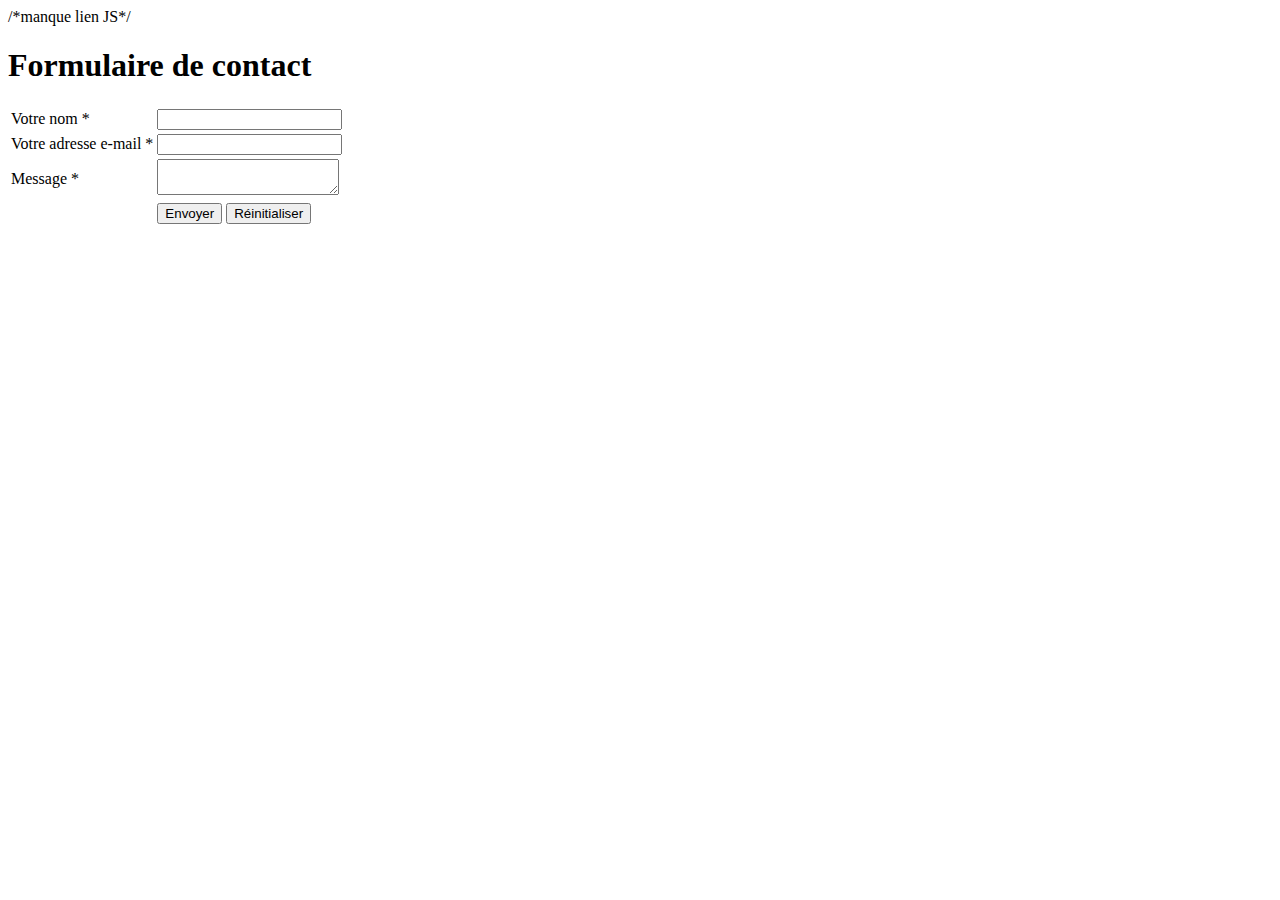
==== src/main/resources/templates/contact.html @ e7d781b8 "initial commit for VT2" ====
<!DOCTYPE html>
<html xmlns:th="http://www.thymeleaf.org" lang="fr">

<!--https://waytolearnx.com/2019/10/formulaire-de-contact-avec-html-css-et-javascript.html-->
<head>
    <meta charset="UTF-8">
    <meta name="viewport"
          content="width=device-width, user-scalable=no, initial-scale=1.0, maximum-scale=1.0, minimum-scale=1.0">
    <meta http-equiv="X-UA-Compatible" content="ie=edge">
    /*manque lien JS*/
    <link rel="stylesheet" type="text/css" th:href="@{  /css/index.css}" />
</head>

<body>
    <div class = container>

        <header>
            <div id="header">
                <div th:insert="fragments/components :: header"></div>
            </div>
        </header>

        <nav>
            <div th:insert="fragments/components :: menu"></div>
        </nav>

        <aside>
            <h1>Formulaire de contact</h1>
            <form name="myForm" action="/file.php" onsubmit="return validateForm()" method="post">
                <table class="form-style">
                    <tr>
                        <td>
                            <label>
                                Votre nom <span class="required">*</span>
                            </label>
                        </td>
                        <td>
                            <input type="text" name="name" class="long"/>
                            <span class="error" id="errorname"></span>
                        </td>
                    </tr>
                    <tr>
                        <td>
                            <label>
                                Votre adresse e-mail <span class="required">*</span>
                            </label>
                        </td>
                        <td>
                            <input type="email" name="email" class="long"/>
                            <span class="error" id="erroremail"></span>
                        </td>
                    </tr>
                    <tr>
                        <td>
                            <label>
                                Message <span class="required">*</span>
                            </label>
                        </td>
                        <td>
                            <textarea name="message" class="long field-textarea"></textarea>
                            <span class="error" id="errormsg"></span>
                        </td>
                    </tr>
                    <tr>
                        <td></td>
                        <td>
                            <input type="submit" value="Envoyer">
                            <input type="reset" value="Réinitialiser">
                        </td>
                    </tr>
                </table>
            </form>
        </aside>

        <footer>
            <div th:insert="fragments/components :: footer"></div>
        </footer>
    </div>
</body>
</html>
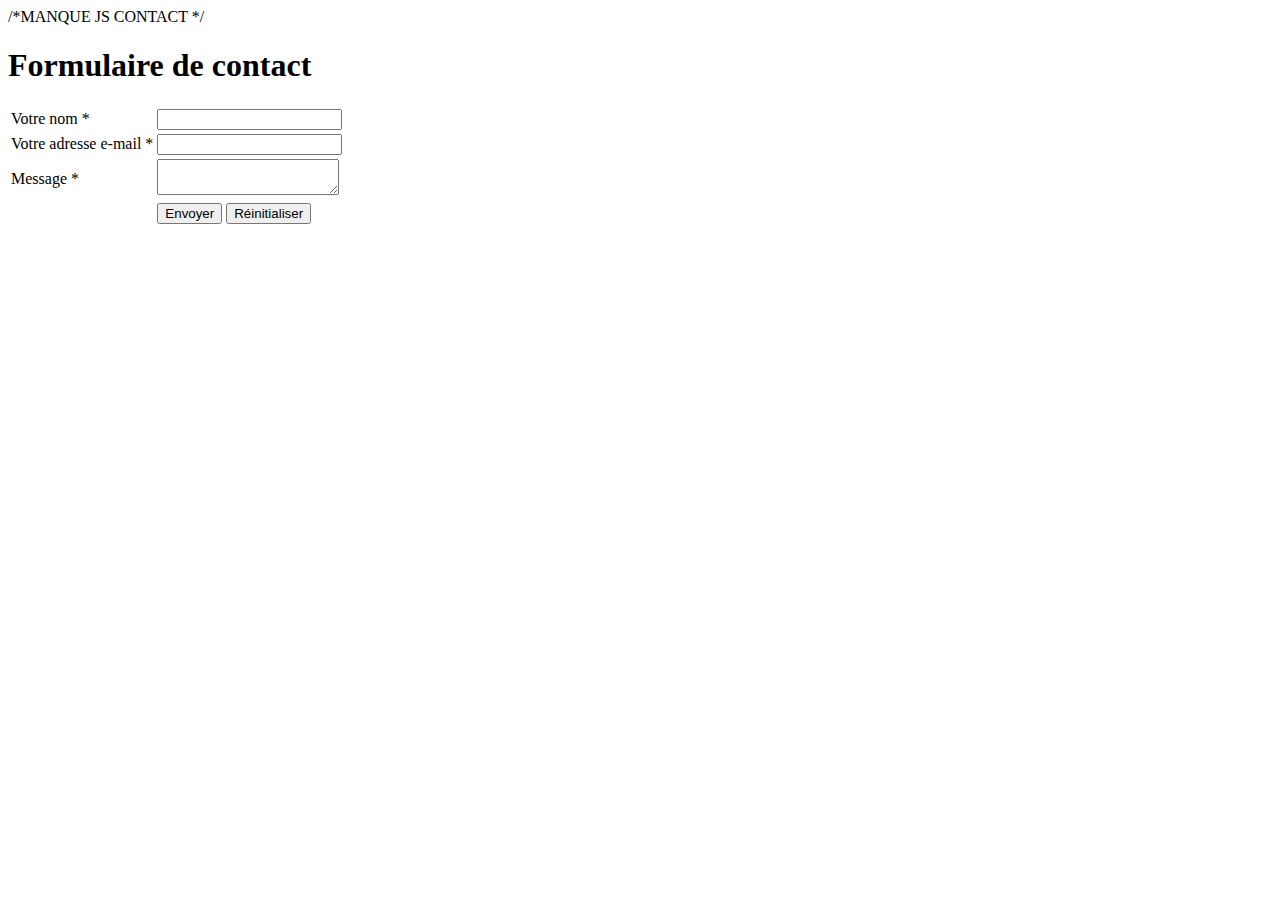
==== commit 61f33b91: "Creation 2eme version VT" ====
--- a/src/main/resources/templates/contact.html
+++ b/src/main/resources/templates/contact.html
@@ -3,12 +3,15 @@
 
 <!--https://waytolearnx.com/2019/10/formulaire-de-contact-avec-html-css-et-javascript.html-->
 <head>
+    <title>Version Tracker - Contact</title>
     <meta charset="UTF-8">
     <meta name="viewport"
           content="width=device-width, user-scalable=no, initial-scale=1.0, maximum-scale=1.0, minimum-scale=1.0">
     <meta http-equiv="X-UA-Compatible" content="ie=edge">
-    /*manque lien JS*/
-    <link rel="stylesheet" type="text/css" th:href="@{  /css/index.css}" />
+    /*MANQUE JS CONTACT */
+    <link rel="stylesheet" type="text/css" th:href="@{ /css/index.css}" />
+    <script src="//ajax.googleapis.com/ajax/libs/jquery/1.9.1/jquery.min.js"></script>
+    <script type="module" th:src="@{/js/fold2.js}" /></script>
 </head>
 
 <body>
@@ -24,7 +27,7 @@
             <div th:insert="fragments/components :: menu"></div>
         </nav>
 
-        <aside>
+        <main>
             <h1>Formulaire de contact</h1>
             <form name="myForm" action="/file.php" onsubmit="return validateForm()" method="post">
                 <table class="form-style">
@@ -70,7 +73,7 @@
                     </tr>
                 </table>
             </form>
-        </aside>
+        </main>
 
         <footer>
             <div th:insert="fragments/components :: footer"></div>
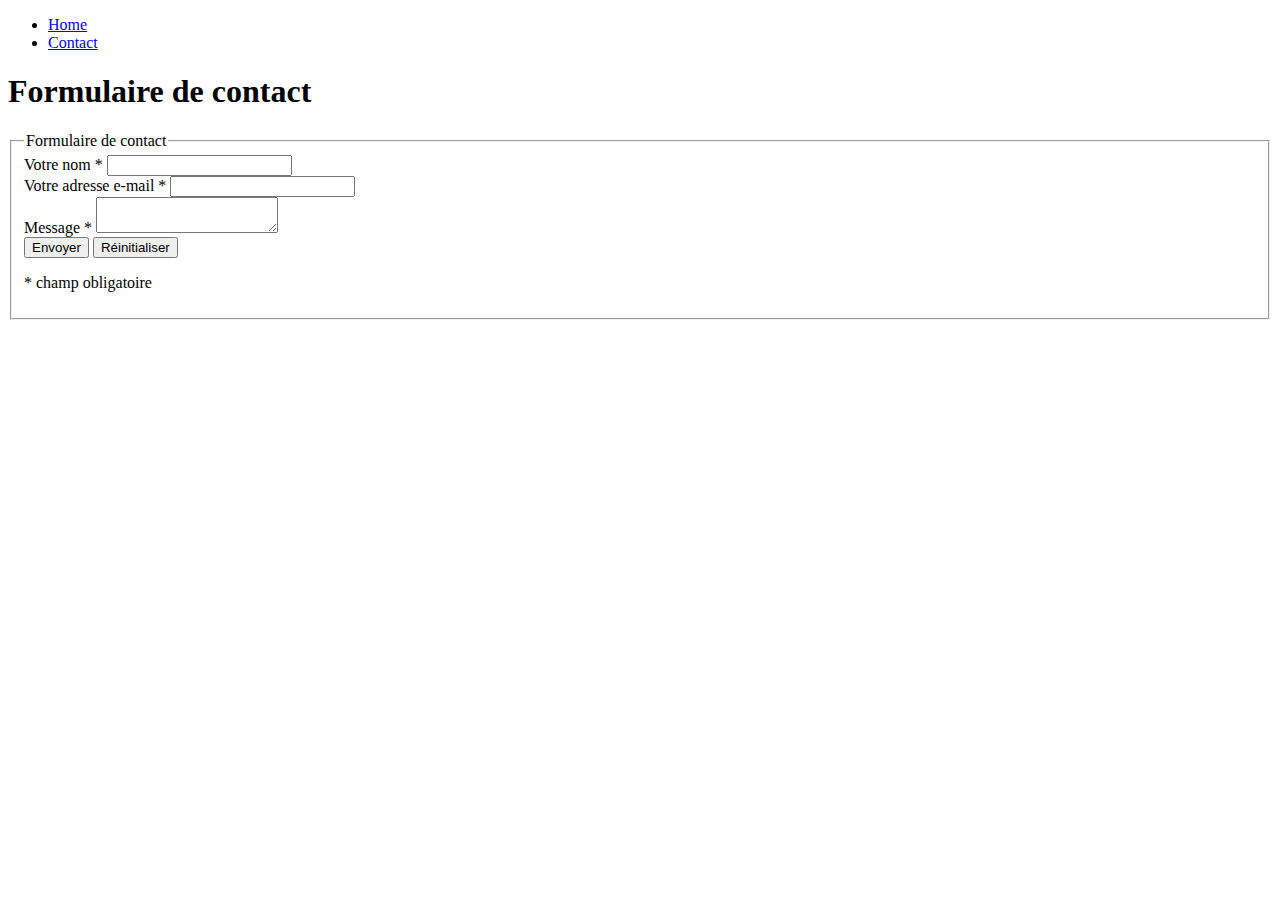
==== commit 79718415: "This is the final commit" ====
--- a/src/main/resources/templates/contact.html
+++ b/src/main/resources/templates/contact.html
@@ -2,16 +2,16 @@
 <html xmlns:th="http://www.thymeleaf.org" lang="fr">
 
 <!--https://waytolearnx.com/2019/10/formulaire-de-contact-avec-html-css-et-javascript.html-->
+
 <head>
     <title>Version Tracker - Contact</title>
     <meta charset="UTF-8">
     <meta name="viewport"
           content="width=device-width, user-scalable=no, initial-scale=1.0, maximum-scale=1.0, minimum-scale=1.0">
     <meta http-equiv="X-UA-Compatible" content="ie=edge">
-    /*MANQUE JS CONTACT */
     <link rel="stylesheet" type="text/css" th:href="@{ /css/index.css}" />
     <script src="//ajax.googleapis.com/ajax/libs/jquery/1.9.1/jquery.min.js"></script>
-    <script type="module" th:src="@{/js/fold2.js}" /></script>
+    <script type="module" th:src="@{/js/fold2.js}"></script>
 </head>
 
 <body>
@@ -21,57 +21,54 @@
             <div id="header">
                 <div th:insert="fragments/components :: header"></div>
             </div>
+            <section aria-label="Breadcrumb" class="breadcrumb" role="navigation">
+		    	<ul id="breadcrumb">
+			        <li><a href="/">Home</a></li>
+			        <li><a href="/contact">Contact</a></li>
+		    	</ul>
+			</section>
         </header>
 
         <nav>
             <div th:insert="fragments/components :: menu"></div>
         </nav>
 
-        <main>
+        <main role="main">
             <h1>Formulaire de contact</h1>
-            <form name="myForm" action="/file.php" onsubmit="return validateForm()" method="post">
-                <table class="form-style">
-                    <tr>
-                        <td>
-                            <label>
-                                Votre nom <span class="required">*</span>
-                            </label>
-                        </td>
-                        <td>
-                            <input type="text" name="name" class="long"/>
-                            <span class="error" id="errorname"></span>
-                        </td>
-                    </tr>
-                    <tr>
-                        <td>
-                            <label>
-                                Votre adresse e-mail <span class="required">*</span>
-                            </label>
-                        </td>
-                        <td>
-                            <input type="email" name="email" class="long"/>
-                            <span class="error" id="erroremail"></span>
-                        </td>
-                    </tr>
-                    <tr>
-                        <td>
-                            <label>
-                                Message <span class="required">*</span>
-                            </label>
-                        </td>
-                        <td>
-                            <textarea name="message" class="long field-textarea"></textarea>
-                            <span class="error" id="errormsg"></span>
-                        </td>
-                    </tr>
-                    <tr>
-                        <td></td>
-                        <td>
-                            <input type="submit" value="Envoyer">
-                            <input type="reset" value="Réinitialiser">
-                        </td>
-                    </tr>
-                </table>
+            <form name="contactForm" action="/mailContact" method="post">
+            	<fieldset id="fieldset" role="group" aria-label="Formulaire de contact">
+            	<legend>Formulaire de contact</legend>
+	                <div class="form-style">
+	                	<div>
+	                            <label aria-label="Nom" for="name" id="nameLabel">
+	                                Votre nom <span class="required" aria-invalid="true">*</span>
+	                            </label>
+	                            <input type="text" aria-labelledby="nameLabel" name="name" id="name" class="long" required autocomplete="on"/>
+	                            <span class="error" id="errorname"></span>
+						</div>
+	                	<div>
+	                            <label aria-label="e_Mail" for="email" id="emailLabel">
+	                                Votre adresse e-mail <span class="required" aria-invalid="true">*</span>
+	                            </label>
+	                            <input type="email" aria-labelledby="emailLabel" name="email" id="email" class="long" required autocomplete="on"/>
+	                            <span class="error" id="erroremail"></span>
+						</div>
+	                	<div>
+	                            <label aria-label="message" for="message" id="messageLabel">
+	                                Message <span class="required" aria-invalid="true">*</span>
+	                            </label>
+	                            <textarea name="message" aria-labelledby="messageLabel" id="message" class="long field-textarea" required></textarea>
+	                            <span class="error" id="errormsg"></span>
+						</div>
+	                	<div class="commands">
+	                            <input aria-label="Envoyer" type="submit" value="Envoyer">
+	                            <input aria-label="Réinitialiser" type="reset" value="Réinitialiser">
+						</div>
+	                	<div>
+	                    		<p id="champ">* champ obligatoire</p>
+						</div>
+					</div>
+                </fieldset>
             </form>
         </main>
 
